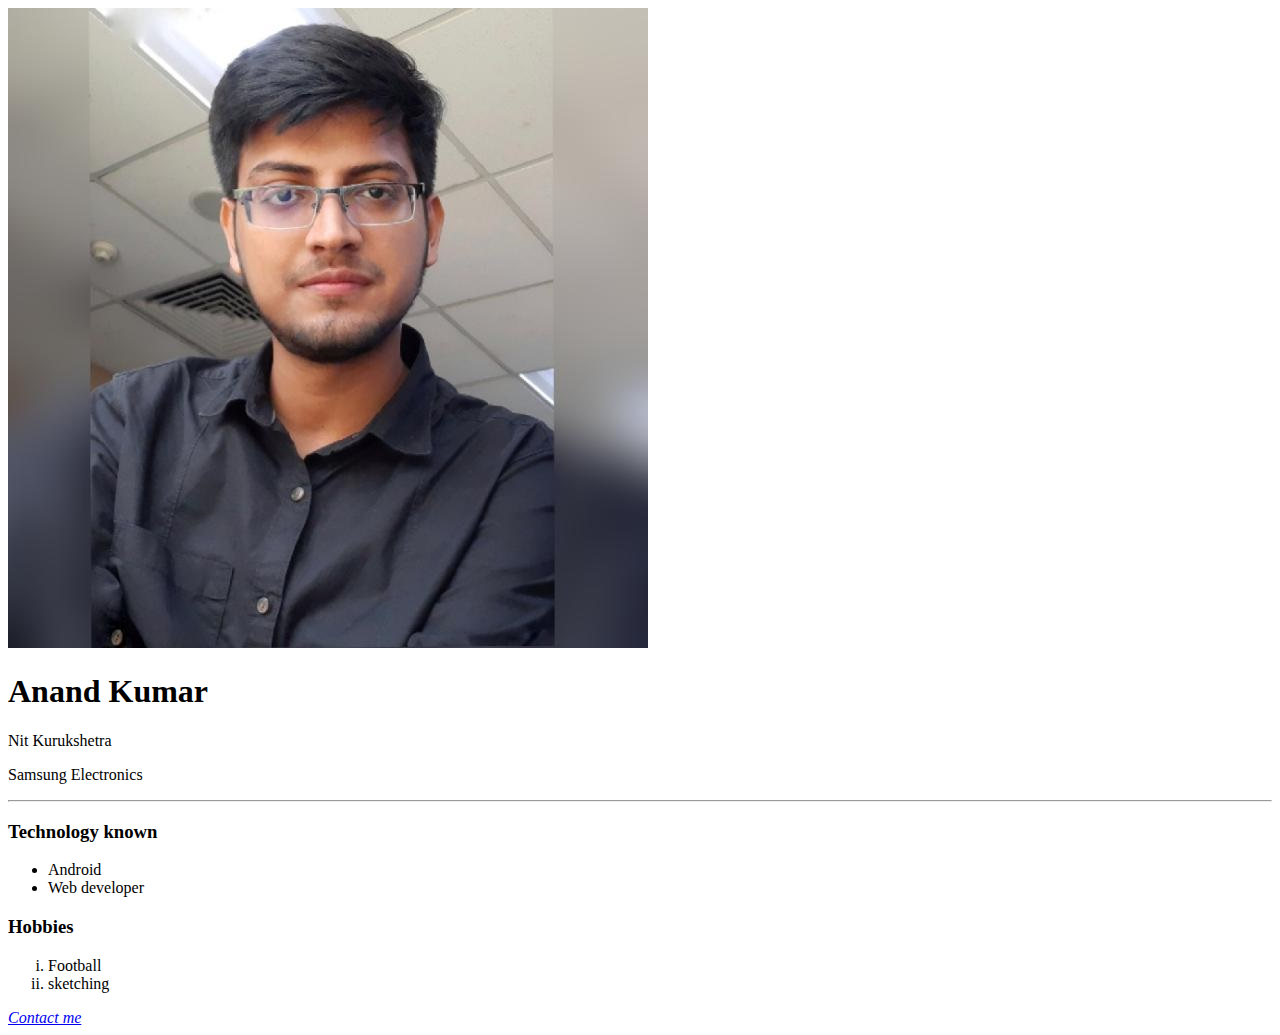
==== Firstproject/index.html @ 0c443f84 "Lists Images multiple webpages bold italics" ====
<!DOCTYPE html>
<html lang="en" dir="ltr">
  <head>
    <meta charset="utf-8">
    <img src="Images/pp.jpg" alt="Anand Kumar">
    <title> Anand Kumar</title>
  </head>
  <body>
    <h1>Anand Kumar</h1>
    <p>Nit Kurukshetra</p>
    <p>Samsung Electronics</p>
    <hr>
    <h3>Technology known</h3>
      <ul>
        <li>Android</li>
        <li>Web developer</li>
      </ul>
    <h3>Hobbies</h3>
    <ol type="i">
      <li>Football</li>
      <li>sketching</li>
    </ol>
    <a href="contact.html"><i> Contact me</i></a>
  </body>
</html>
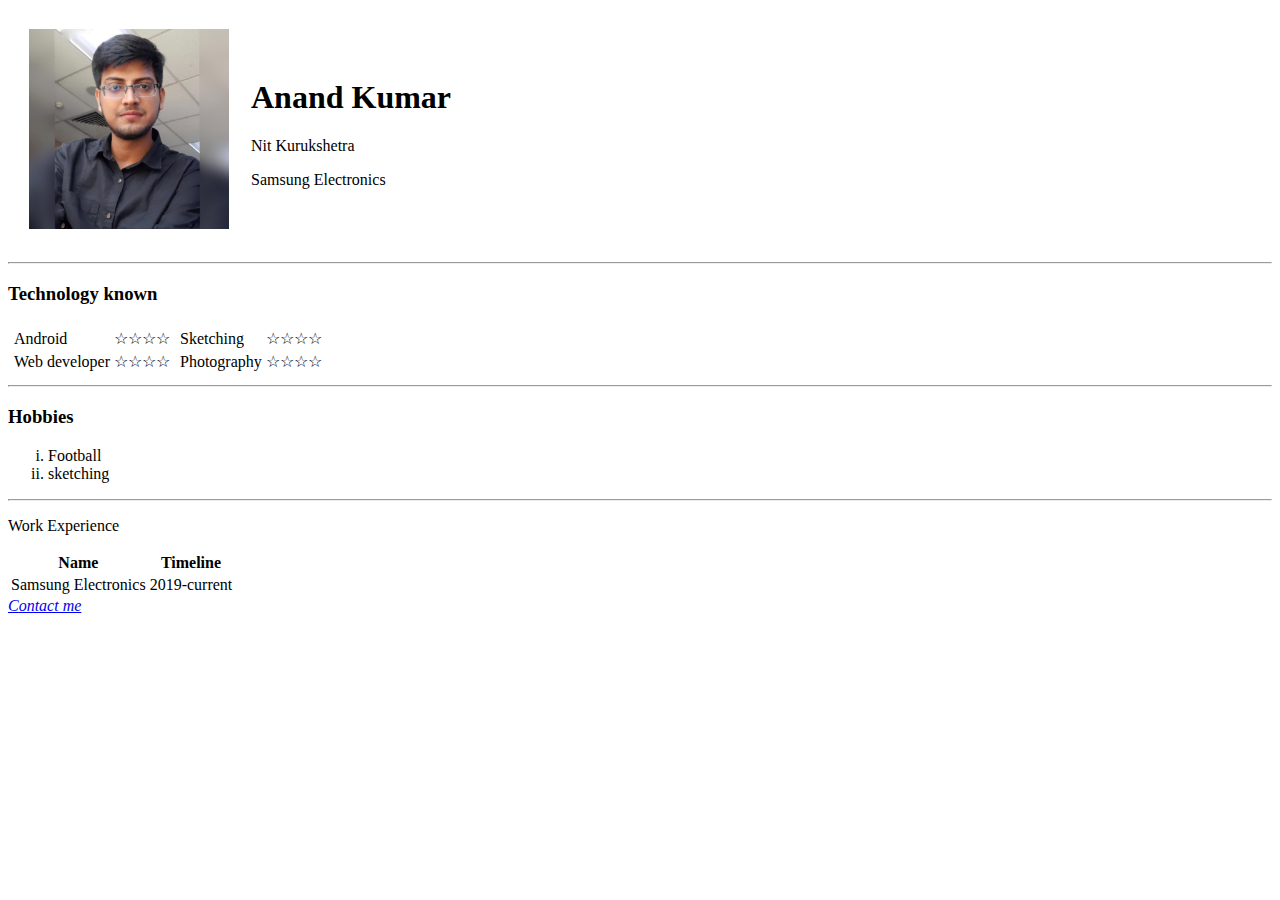
==== commit c9c9b7d2: "Changed the image size Textarea mailing created a base index.html" ====
--- a/Firstproject/index.html
+++ b/Firstproject/index.html
@@ -1,25 +1,85 @@
 <!DOCTYPE html>
 <html lang="en" dir="ltr">
-  <head>
-    <meta charset="utf-8">
-    <img src="Images/pp.jpg" alt="Anand Kumar">
-    <title> Anand Kumar</title>
-  </head>
-  <body>
-    <h1>Anand Kumar</h1>
-    <p>Nit Kurukshetra</p>
-    <p>Samsung Electronics</p>
-    <hr>
-    <h3>Technology known</h3>
-      <ul>
-        <li>Android</li>
-        <li>Web developer</li>
-      </ul>
-    <h3>Hobbies</h3>
-    <ol type="i">
-      <li>Football</li>
-      <li>sketching</li>
-    </ol>
-    <a href="contact.html"><i> Contact me</i></a>
-  </body>
-</html>+
+<head>
+  <meta charset="utf-8">
+
+  <title> Anand Kumar</title>
+</head>
+
+<body>
+  <table cellspacing=20>
+    <tr>
+      <td><img src="Images/pp.jpg" height="200" width="200" alt="Anand Kumar"></td>
+      <td>
+        <h1>Anand Kumar</h1>
+        <p>Nit Kurukshetra</p>
+        <p>Samsung Electronics</p>
+      </td>
+    </tr>
+  </table>
+  <hr>
+  <h3>Technology known</h3>
+
+  <table>
+<tr><td>
+        <table>
+
+          <body>
+            <tr>
+              <td>Android</td>
+              <td>☆☆☆☆</td>
+            </tr>
+            <tr>
+              <td>Web developer</td>
+              <td>☆☆☆☆</td>
+            </tr>
+          </body>
+        </table>
+      </td>
+      <td>
+        <table>
+
+          <body>
+            <tr>
+              <td>Sketching</td>
+              <td>☆☆☆☆</td>
+            </tr>
+            <tr>
+              <td>Photography</td>
+              <td>☆☆☆☆</td>
+            </tr>
+          </body>
+        </table>
+      </td>
+    </tr>
+  </table>
+  <hr>
+  <h3>Hobbies</h3>
+
+  <ol type="i">
+    <li>Football</li>
+    <li>sketching</li>
+  </ol>
+  <hr>
+  <p>Work Experience</p>
+  <table>
+
+    <head>
+      <th>Name</th>
+      <th>Timeline</th>
+    </head>
+
+    <body>
+      <tr>
+        <td>Samsung Electronics</td>
+        <td>2019-current</td>
+      </tr>
+    </body>
+
+
+  </table>
+  <a href="contact.html"><i> Contact me</i></a>
+</body>
+
+</html>
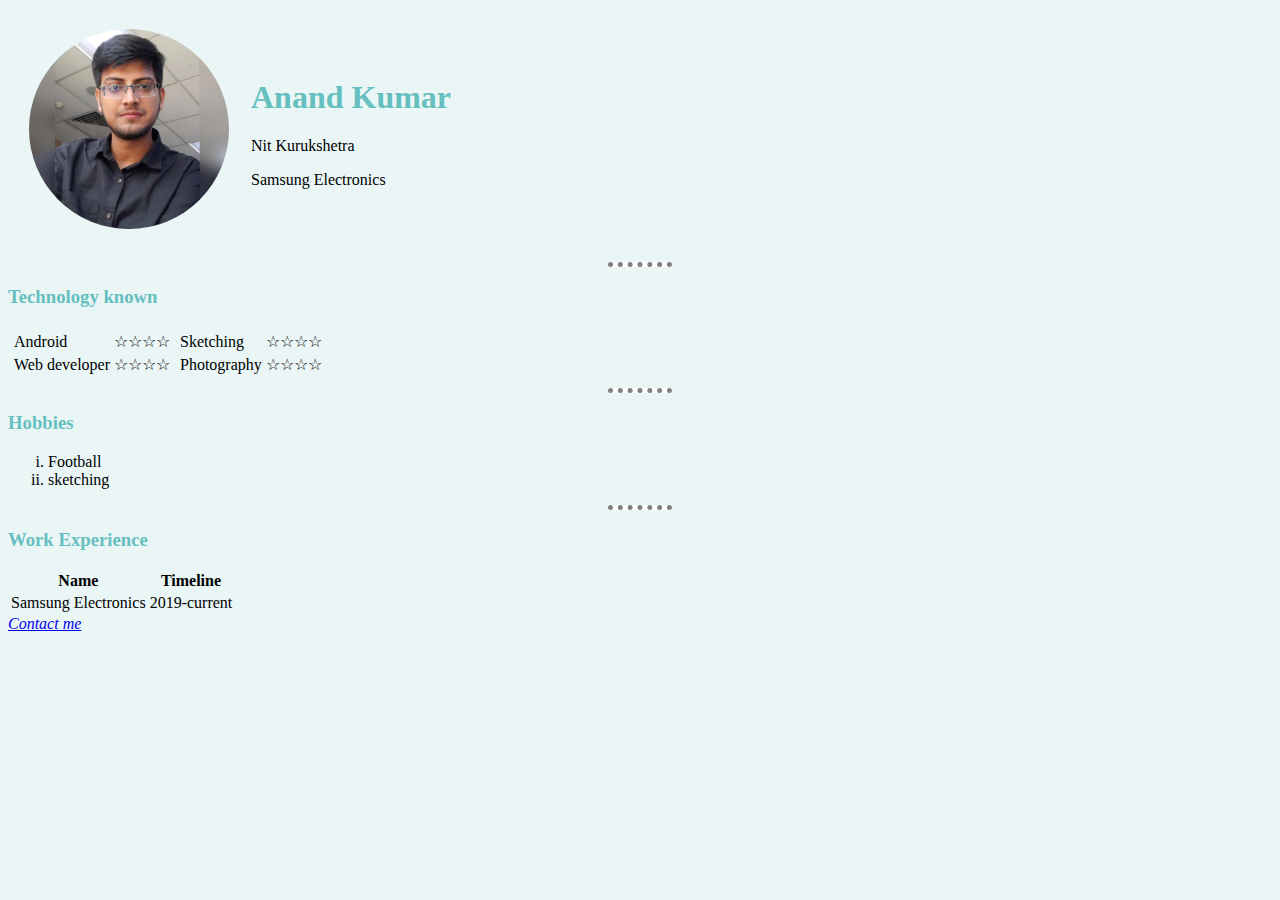
==== commit 1a0b8146: "Style.css created" ====
--- a/Firstproject/index.html
+++ b/Firstproject/index.html
@@ -5,12 +5,14 @@
   <meta charset="utf-8">
 
   <title> Anand Kumar</title>
+  <!--Style always in head  -->
+  <link rel="stylesheet" href="css/styles.css">
 </head>
 
 <body>
   <table cellspacing=20>
     <tr>
-      <td><img src="Images/pp.jpg" height="200" width="200" alt="Anand Kumar"></td>
+      <td><img src="Images/pp.jpg"  alt="Anand Kumar"></td>
       <td>
         <h1>Anand Kumar</h1>
         <p>Nit Kurukshetra</p>
@@ -54,6 +56,7 @@
       </td>
     </tr>
   </table>
+  
   <hr>
   <h3>Hobbies</h3>
 
@@ -62,7 +65,7 @@
     <li>sketching</li>
   </ol>
   <hr>
-  <p>Work Experience</p>
+  <h3>Work Experience</h3>
   <table>
 
     <head>
--- a/Firstproject/css/styles.css
+++ b/Firstproject/css/styles.css
@@ -0,0 +1,22 @@
+
+  body{
+    background-color :#EAF6F6;
+  }
+  hr{
+    background: white;
+    width:5%;
+    border-style: dotted none none none;
+    border-width: 5px;
+    border-color: grey;
+  }
+  img{
+    height:200px;
+    width: 200px;
+    border-radius: 50%;
+  }
+  h1{
+    color: #66BFBF;
+  }
+  h3{
+    color: #66BFBF;
+  }
